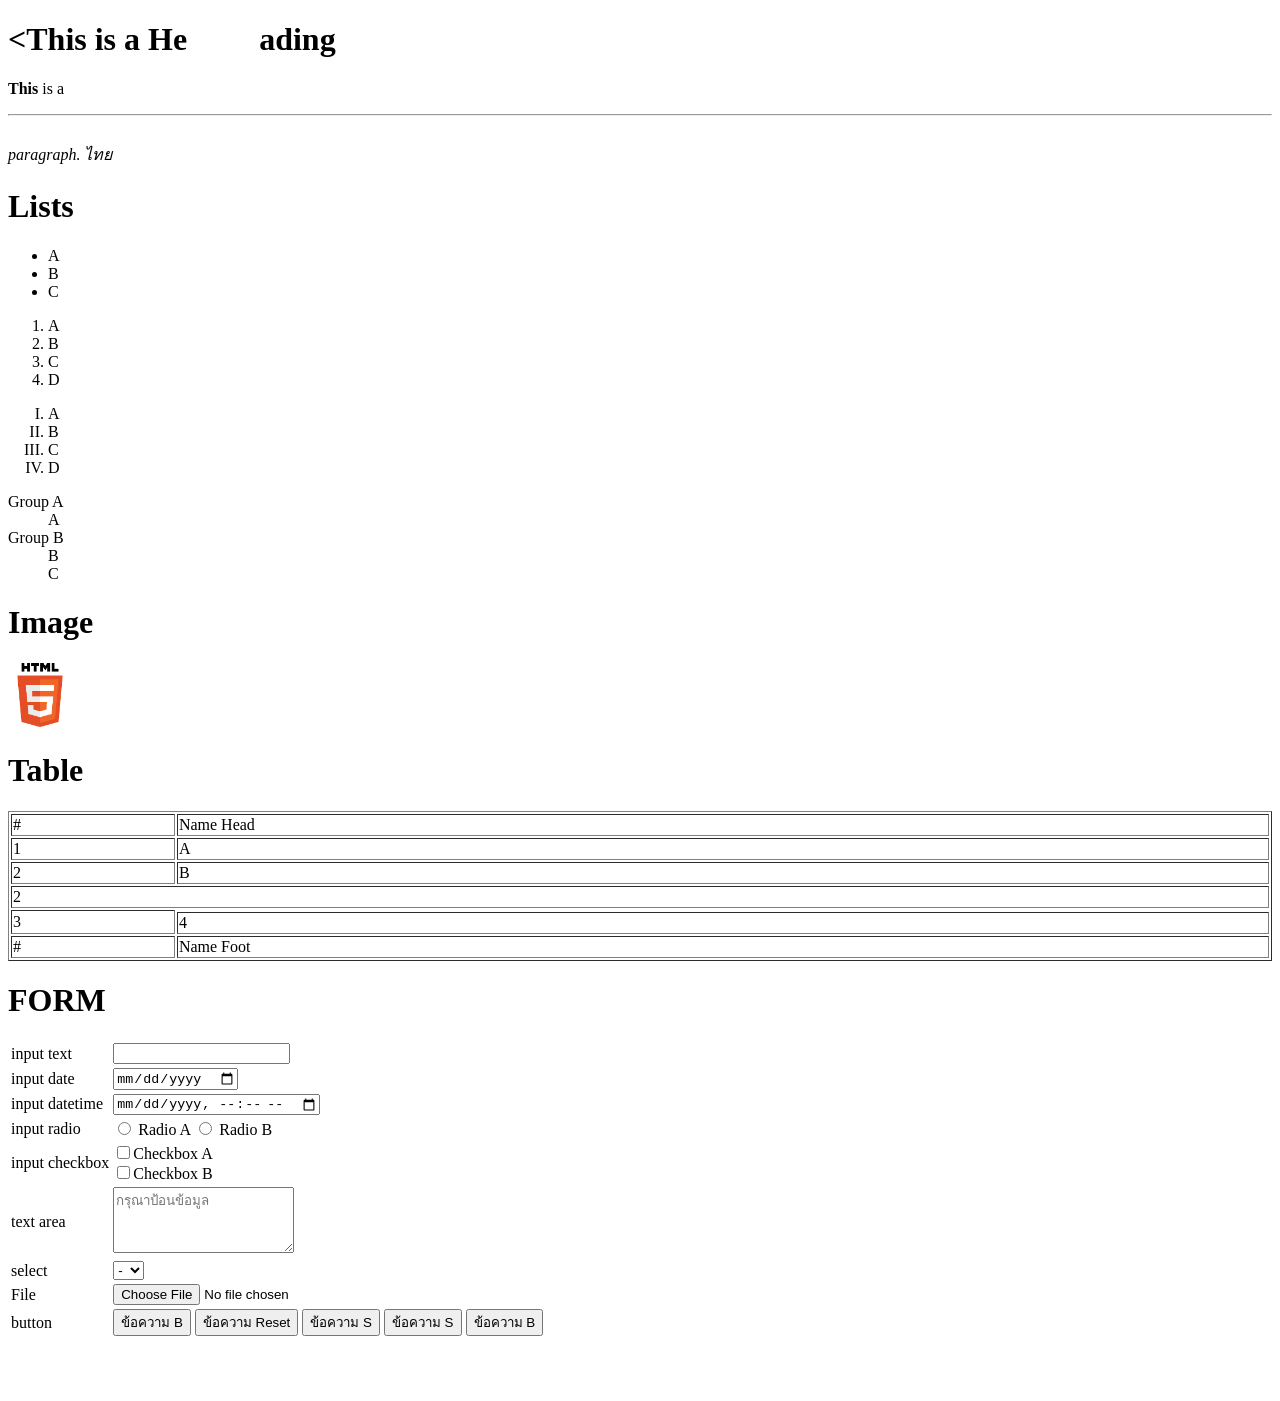
==== index.html @ 2b6fde68 "Update index.html" ====
<!DOCTYPE html>
<html>
    <head>
        <title>Page Title</title>
        <meta charset="utf-8" />
    </head>
    <body>
        <h1>&lt;This is a He&emsp;&nbsp;
            &nbsp;&nbsp;&nbsp;ading</h1>
        <p><b>This</b> is a 
            <br><hr /><br />
            <i>paragraph. ไทย</i>
        </p>
        <h1>Lists</h1>
        <ul>
            <li>A</li>
            <li>B</li>
            <li>C</li>
        </ul>
        <ol type="1" >
            <li>A</li>
            <li>B</li>
            <li>C</li>
            <li>D</li>
        </ol>
        <ol type="I" >
            <li>A</li>
            <li>B</li>
            <li>C</li>
            <li>D</li>
        </ol>
        <dl>
            <dt> Group A</dt>
            <dd>A</dd>
            <dt> Group B</dt>
            <dd>B</dd>
            <dd>C</dd>
        </dl>
        <h1>Image</h1>
        <img width="64px" src="[data-uri]" />
        <h1>Table</h1>
        <table width="100%" border="1">
            <thead>
                <tr>
                    <td>#</td>
                    <td>Name Head</td>
                </tr>
            </thead>
            <tfoot>
                <tr>
                    <td>#</td>
                    <td>Name Foot</td>
                </tr>
            </tfoot>
            <tbody>
                <tr>
                    <td>1</td>
                    <td>A</td>
                </tr>
                <tr>
                    <td>2</td>
                    <td>B</td>
                </tr>
                <tr>
                    <td colspan="2">
                        2
                    </td>
                </tr>
                <tr>
                    <td rowspan="2"
                    >
                       3
                    </td>
                </tr>
                <tr>
                    <td>
                       4
                    </td>
                </tr>
            </tbody>
        </table>
        <h1>FORM</h1>
        <form action="#">
            <table>
                <tr>
                    <td>input text</td>
                    <td><input type="text"/></td>
                </tr>
                <tr>
                    <td>input date</td>
                    <td><input type="date" /></td>
                </tr>
                <tr>
                    <td>input datetime</td>
                    <td>
                        <input type="datetime-local" />
                    </td>
                </tr>
                <tr>
                    <td>input radio</td>
                    <td>
                        <input id="radio_a"
                               type="radio"
                               name="same_radio"/>
                        <label for="radio_a">Radio A</label>
                        <input id="radio_b"
                                type="radio"
                                name="same_radio" />
                        <label for="radio_b">Radio B</label>
                    </td>
                </tr>
                <tr>
                    <td>input checkbox</td>
                    <td>
                        <input type="checkbox"
                              name="my_checkbox">Checkbox A
                        <br>
                        <input type="checkbox"
                              name="my_checkbox">Checkbox B
                    </td>
                </tr>
                <tr>
                    <td>text area</td>
                    <td><textarea rows="4"
                    placeholder="กรุณาป้อนข้อมูล"></textarea>
                    </td>
                </tr>
                <tr>
                    <td>
                        select
                    </td>
                    <td>
                        <select>
                            <option
                            value=""
                            disabled
                            selected>-</option>
                            <option>A</option>
                            <option>B</option>
                        </select>
                    </td>
                </tr>
                <tr>
                    <td>
                        File
                    </td>
                    <td><input type="file"></td>
                </tr>
                <tr>
                    <td>
                        button
                    </td>
                    <td>
                        <input type="button"
                                value="ข้อความ B">
                        <input type="reset"
                                value="ข้อความ Reset">
                        <input type="submit" value="ข้อความ S">
                        <button type="submit">ข้อความ S</button>
                        <button type="button">ข้อความ B</button>
                    </td>
                </tr>
            </table>
            <br><br><br>
        </form>
    </body>
</html>
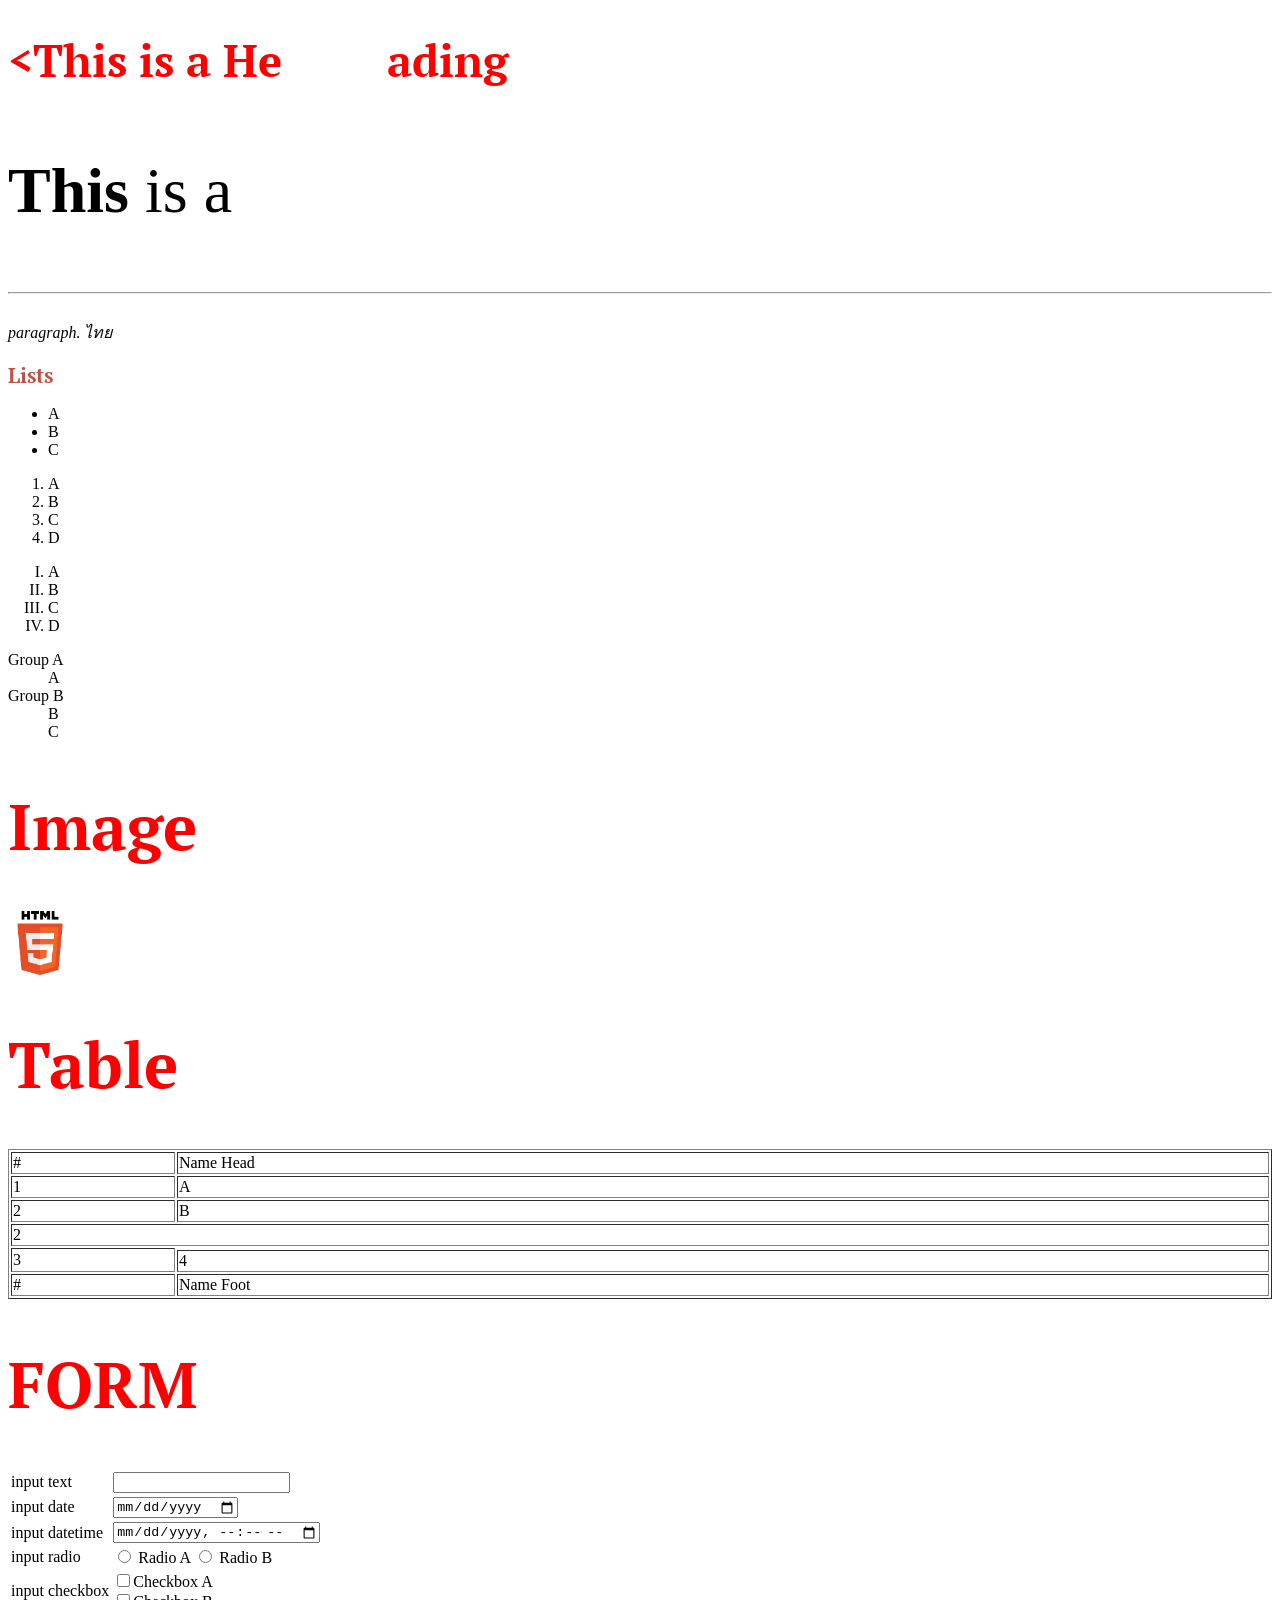
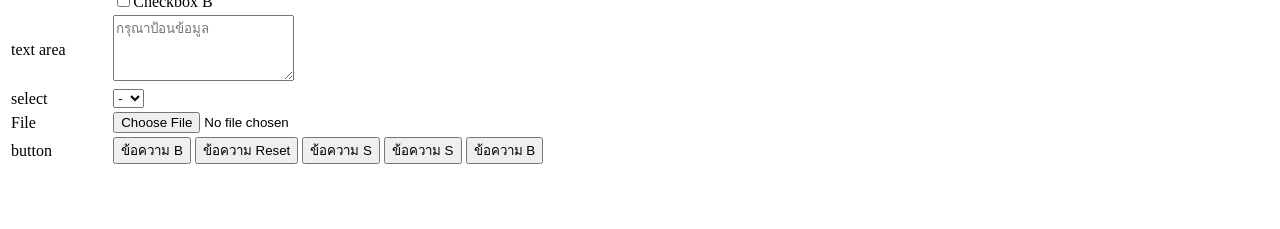
==== commit 515e551e: "CSS BOX" ====
--- a/index.html
+++ b/index.html
@@ -3,15 +3,48 @@
     <head>
         <title>Page Title</title>
         <meta charset="utf-8" />
+
+        <link rel="preconnect" href="https://fonts.googleapis.com">
+        <link rel="preconnect" href="https://fonts.gstatic.com" crossorigin>
+        <link href="https://fonts.googleapis.com/css2?family=PT+Serif&display=swap" rel="stylesheet">
+
+        <link rel="stylesheet" href="mystyle.css">
+        
+
+        <!-- external -->
+
+
     </head>
+
     <body>
-        <h1>&lt;This is a He&emsp;&nbsp;
-            &nbsp;&nbsp;&nbsp;ading</h1>
-        <p><b>This</b> is a 
+        <!-- internal -->
+       <style>  
+            h1{
+                font-size: 16p;
+                color: rgb(47, 0, 255) ;
+            }
+        </style>
+
+         <style>
+            h1{
+                font-size: 16p;
+                color: red;
+            }
+        </style>
+
+        <!-- inline -->
+
+        <h1 style="font-size: 34pt;"> 
+            &lt;This is a He&emsp;&nbsp;
+            &nbsp;&nbsp;&nbsp;ading
+        </h1>
+
+        <p id="myP" class="myfont"><b>This</b> is a 
             <br><hr /><br />
             <i>paragraph. ไทย</i>
         </p>
-        <h1>Lists</h1>
+        
+        <h1 class="myfont coRed h1">Lists</h1>
         <ul>
             <li>A</li>
             <li>B</li>
--- a/mystyle.css
+++ b/mystyle.css
@@ -0,0 +1,47 @@
+
+h1{
+    font-family: 'PT Serif';
+     font-size: 4rem;
+ }
+ 
+ #myP{
+     font-size: 48pt;
+ }
+ 
+ .myfont{
+     font-size: 48pt;
+ }
+ 
+ .h1{
+     font-size: 16pt;
+ }
+ 
+ .coRed{
+     color: #ff22ff;
+     color:rgb(0, 255, 0 );
+     color: hsl(9, 50%, 50%);
+ }
+ 
+ .box{
+     width: 400px;
+     height: 400px;
+     color: rgba(255,255,255);
+     background-color: rgb(0, 0, 0);
+     text-align: center;
+     vertical-align: middle;
+     border: 5px dashed rgb(255, 153, 0);
+     padding-top: 10px;
+     margin: 50% 25px;
+ }
+ 
+ .box:hover{
+     background-color: rgb(255, 224, 167);
+ }
+ 
+ a{
+     color:#ffa722;
+ }
+ 
+ a:link{
+     color:aqua;
+ }
